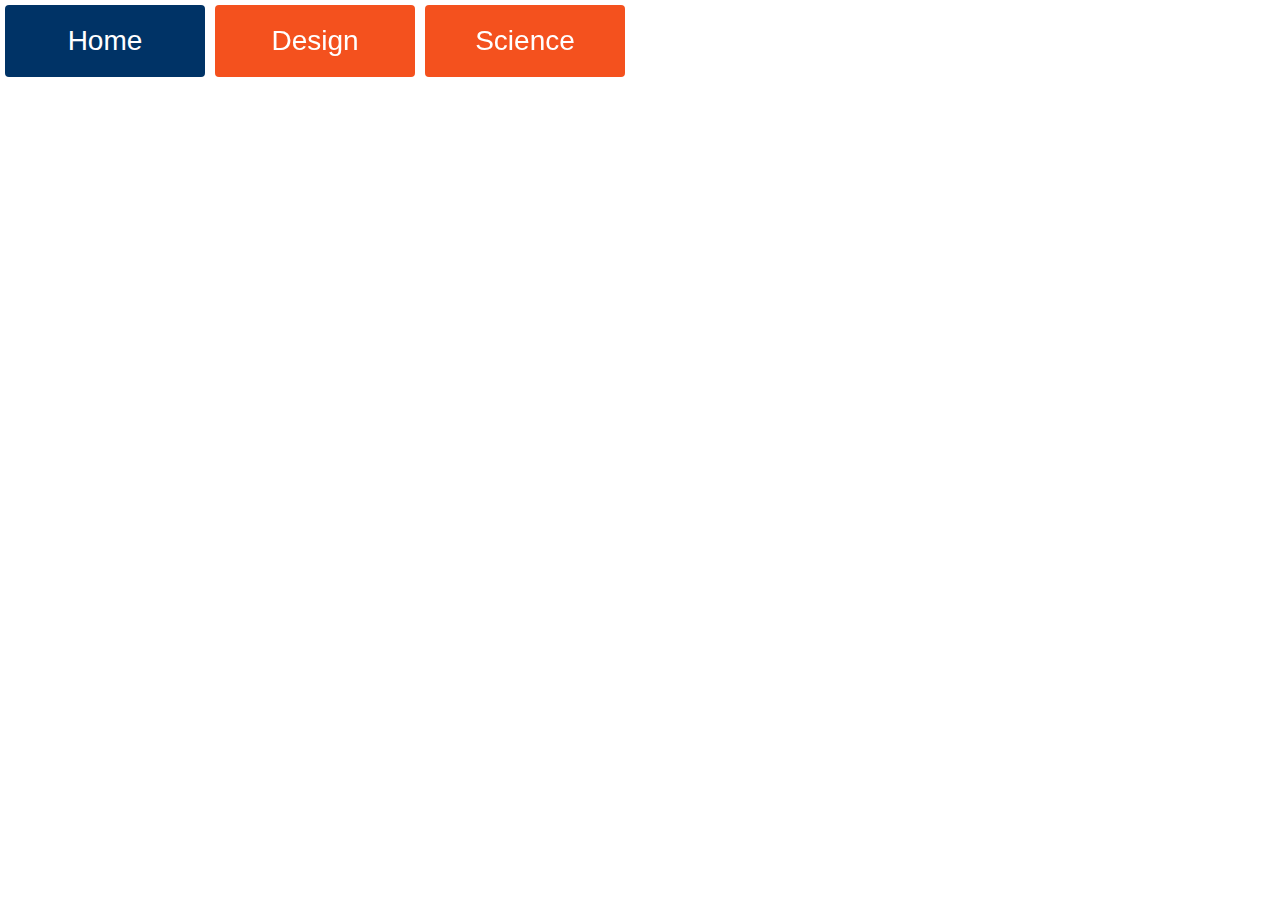
==== index.html @ a7d9fac1 "Update index.html" ====
<!DOCTYPE html>
<html>
 <head>
  <link rel="stylesheet" href="index.css">
 </head>
 <body>
  <button class="buttons selected" style="vertical-align:middle"><span><a href="" class="selected">Home </a></span></button>
  <button class="buttons unselected" style="vertical-align:middle"><span><a href="Design.html" class="unselected">Design </span></a></button>
  <button class="buttons unselected" style="vertical-align:middle"><span><a href="Science.html" class="unselected">Science </span></a></button>
 </body>
</html>
---- index.css ----
body {
 top: 0;
 padding: 0;
 border: 0;
 margin: 0;
 display: block;
 position: fixed;
}
button.unselected {
 background-color: #f4511e;
 text-decoration: none;
}
button.selected {
 background-color: #003366;
 text-decoration: none;
}
a.unselected {
 color: #FFFFFF;
 text-decoration: none;
}
a.selected {
 text-decoration: none;
 color: #FFFFFF;
}
a.unselected:hover {
 color: #003366;
}
a.selected:hover {
 color: #f4511e;
}
.buttons {
 display: inline-block;
 border-radius: 4px;
 border: none;
 color: #FFFFFF;
 text-align: center;
 font-size: 28px;
 padding: 20px;
 width: 200px;
 transition: all 0.5s;
 cursor: pointer;
 margin: 5px;
 float: left;
 text-align: center;
}

.buttons span {
  cursor: pointer;
  display: inline-block;
  position: relative;
  transition: 0.5s;
}

.buttons span:after {
  content: '\00bb';
  position: absolute;
  opacity: 0;
  top: 0;
  right: -20px;
  transition: 0.5s;
}

.buttons:hover span {
  padding-right: 25px;
}

.buttons:hover span:after {
  opacity: 1;
  right: 0;
}
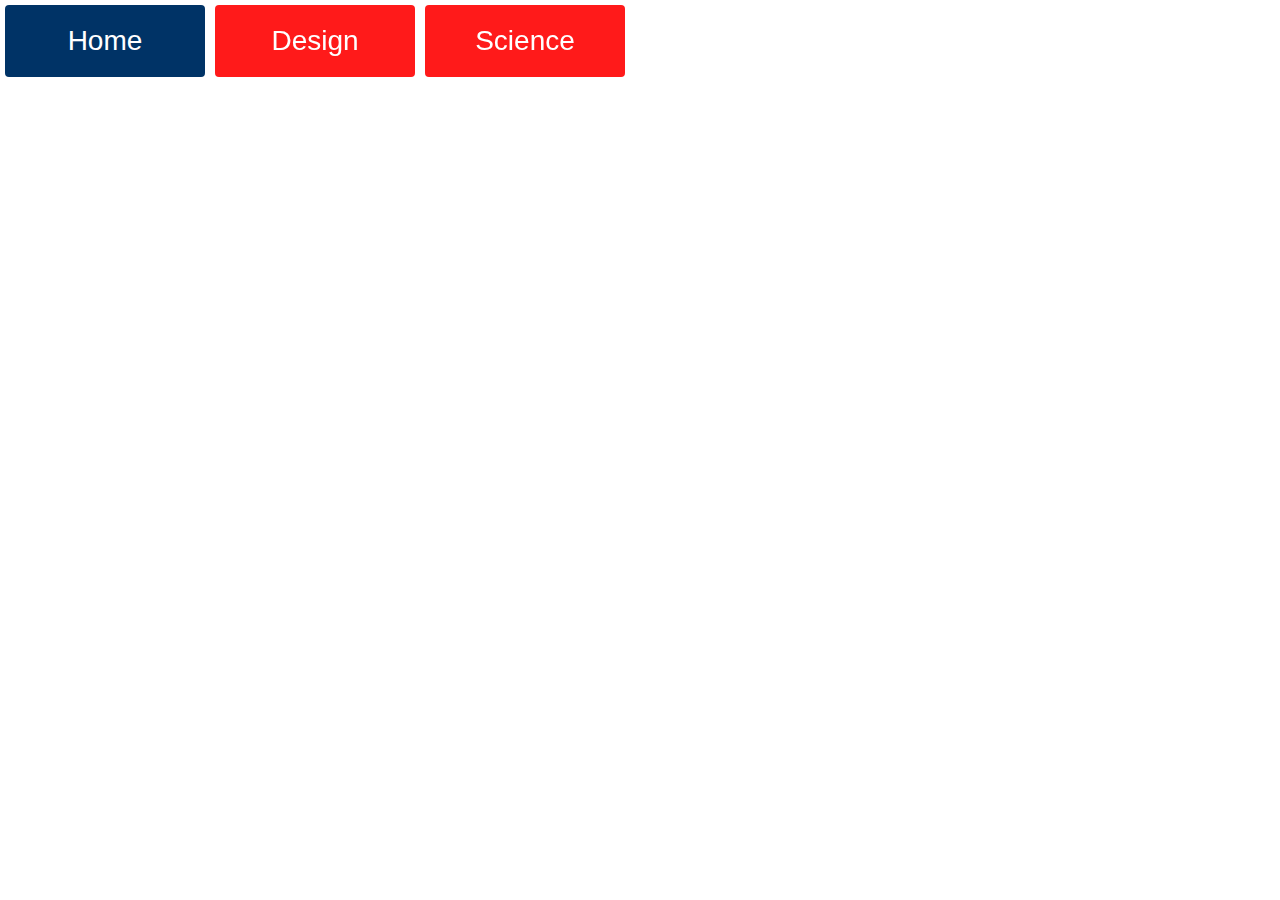
==== commit e5644e37: "Update index.html" ====
--- a/index.html
+++ b/index.html
@@ -4,8 +4,8 @@
   <link rel="stylesheet" href="index.css">
  </head>
  <body>
-  <button class="buttons selected" style="vertical-align:middle"><span><a href="" class="selected">Home </a></span></button>
-  <button class="buttons unselected" style="vertical-align:middle"><span><a href="Design.html" class="unselected">Design </span></a></button>
-  <button class="buttons unselected" style="vertical-align:middle"><span><a href="Science.html" class="unselected">Science </span></a></button>
+  <button class="selbuttons selected" style="vertical-align:middle"><span><a href="" class="selected">Home </a></span></button>
+  <button class="selbuttons unselected" style="vertical-align:middle"><span><a href="Design.html" class="unselected">Design </span></a></button>
+  <button class="selbuttons unselected" style="vertical-align:middle"><span><a href="Science.html" class="unselected">Science </span></a></button>
  </body>
 </html>
--- a/index.css
+++ b/index.css
@@ -7,7 +7,7 @@
  position: fixed;
 }
 button.unselected {
- background-color: #f4511e;
+ background-color: #ff1a1a;
  text-decoration: none;
 }
 button.selected {
@@ -26,9 +26,10 @@
  color: #003366;
 }
 a.selected:hover {
- color: #f4511e;
+ color: #ff1a1a;
 }
-.buttons {
+.selbuttons {
+ top: 50%;
  display: inline-block;
  border-radius: 4px;
  border: none;
@@ -43,28 +44,24 @@
  float: left;
  text-align: center;
 }
-
-.buttons span {
-  cursor: pointer;
-  display: inline-block;
-  position: relative;
-  transition: 0.5s;
+.selbuttons span {
+ cursor: pointer;
+ display: inline-block;
+ position: relative;
+ transition: 0.5s;
 }
-
-.buttons span:after {
-  content: '\00bb';
-  position: absolute;
-  opacity: 0;
-  top: 0;
-  right: -20px;
-  transition: 0.5s;
+.selbuttons span:after {
+ content: '\00bb';
+ position: absolute;
+ opacity: 0;
+ top: 0;
+ right: -20px;
+ transition: 0.5s;
 }
-
-.buttons:hover span {
-  padding-right: 25px;
+.selbuttons:hover span {
+ padding-right: 25px;
 }
-
-.buttons:hover span:after {
-  opacity: 1;
-  right: 0;
+.selbuttons:hover span:after {
+ opacity: 1;
+ right: 0;
 }
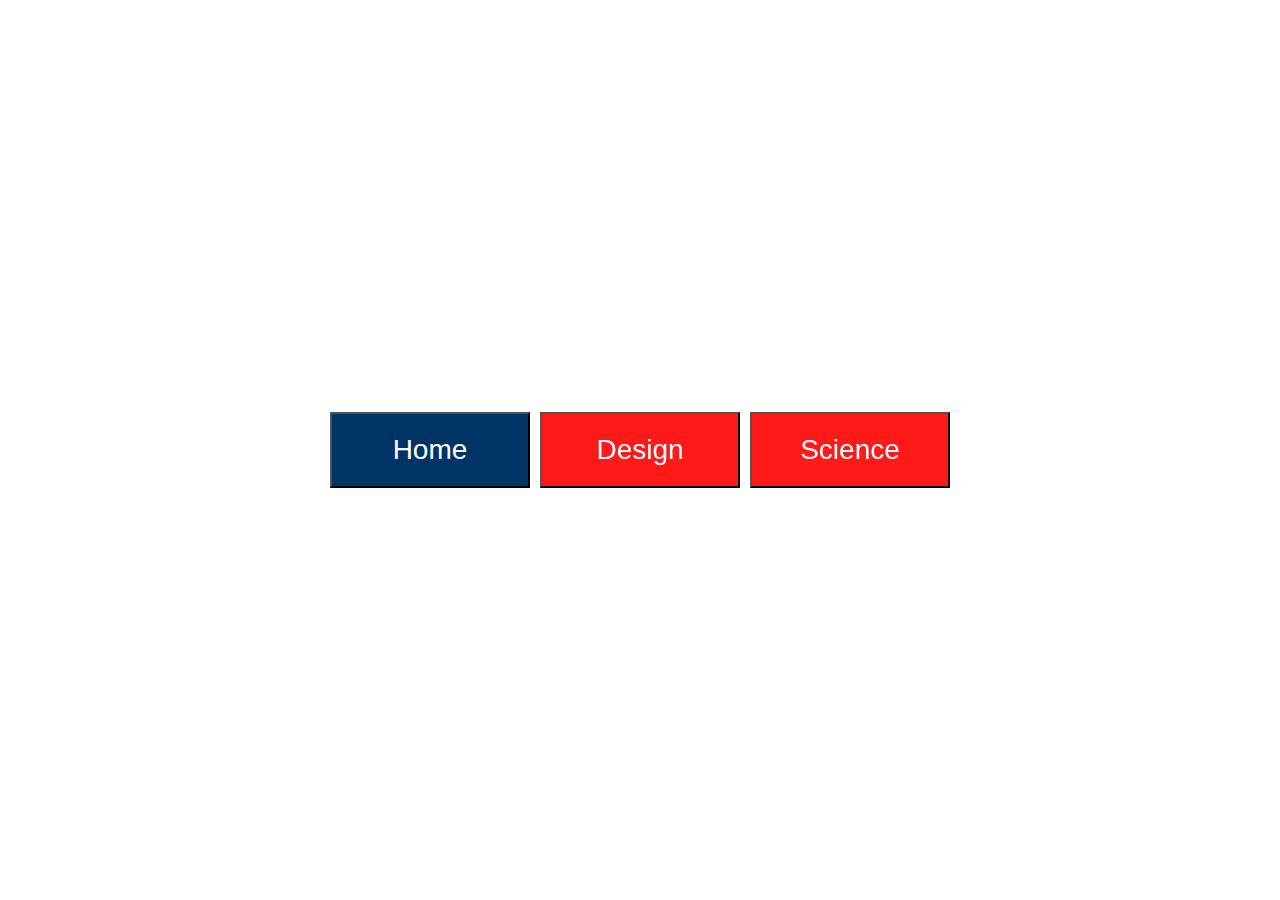
==== commit 341fa42a: "Update index.html" ====
--- a/index.html
+++ b/index.html
@@ -2,6 +2,7 @@
 <html>
  <head>
   <link rel="stylesheet" href="index.css">
+  <title>Home - JulianM_9a</title>
  </head>
  <body>
   <button class="selbuttons selected" style="vertical-align:middle"><span><a href="" class="selected">Home </a></span></button>
--- a/index.css
+++ b/index.css
@@ -1,10 +1,43 @@
 body {
- top: 0;
+ top: 50%;
+ left: 50%;
+ transform: translate(-50%, -50%);
  padding: 0;
  border: 0;
  margin: 0;
  display: block;
  position: fixed;
+}
+.selbuttons {
+ font-size: 28px;
+ padding: 20px;
+ width: 200px;
+ transition: all 0.5s;
+ cursor: pointer;
+ margin: 5px;
+ float: left;
+ color: #FFFFFF;
+}
+.selbuttons span {
+ cursor: pointer;
+ display: inline-block;
+ position: relative;
+ transition: 0.5s;
+}
+.selbuttons span:after {
+ content: '\00bb';
+ position: absolute;
+ opacity: 0;
+ top: 0;
+ right: -20px;
+ transition: 0.5s;
+}
+.selbuttons:hover span {
+ padding-right: 25px;
+}
+.selbuttons:hover span:after {
+ opacity: 1;
+ right: 0;
 }
 button.unselected {
  background-color: #ff1a1a;
@@ -28,40 +61,3 @@
 a.selected:hover {
  color: #ff1a1a;
 }
-.selbuttons {
- top: 50%;
- display: inline-block;
- border-radius: 4px;
- border: none;
- color: #FFFFFF;
- text-align: center;
- font-size: 28px;
- padding: 20px;
- width: 200px;
- transition: all 0.5s;
- cursor: pointer;
- margin: 5px;
- float: left;
- text-align: center;
-}
-.selbuttons span {
- cursor: pointer;
- display: inline-block;
- position: relative;
- transition: 0.5s;
-}
-.selbuttons span:after {
- content: '\00bb';
- position: absolute;
- opacity: 0;
- top: 0;
- right: -20px;
- transition: 0.5s;
-}
-.selbuttons:hover span {
- padding-right: 25px;
-}
-.selbuttons:hover span:after {
- opacity: 1;
- right: 0;
-}
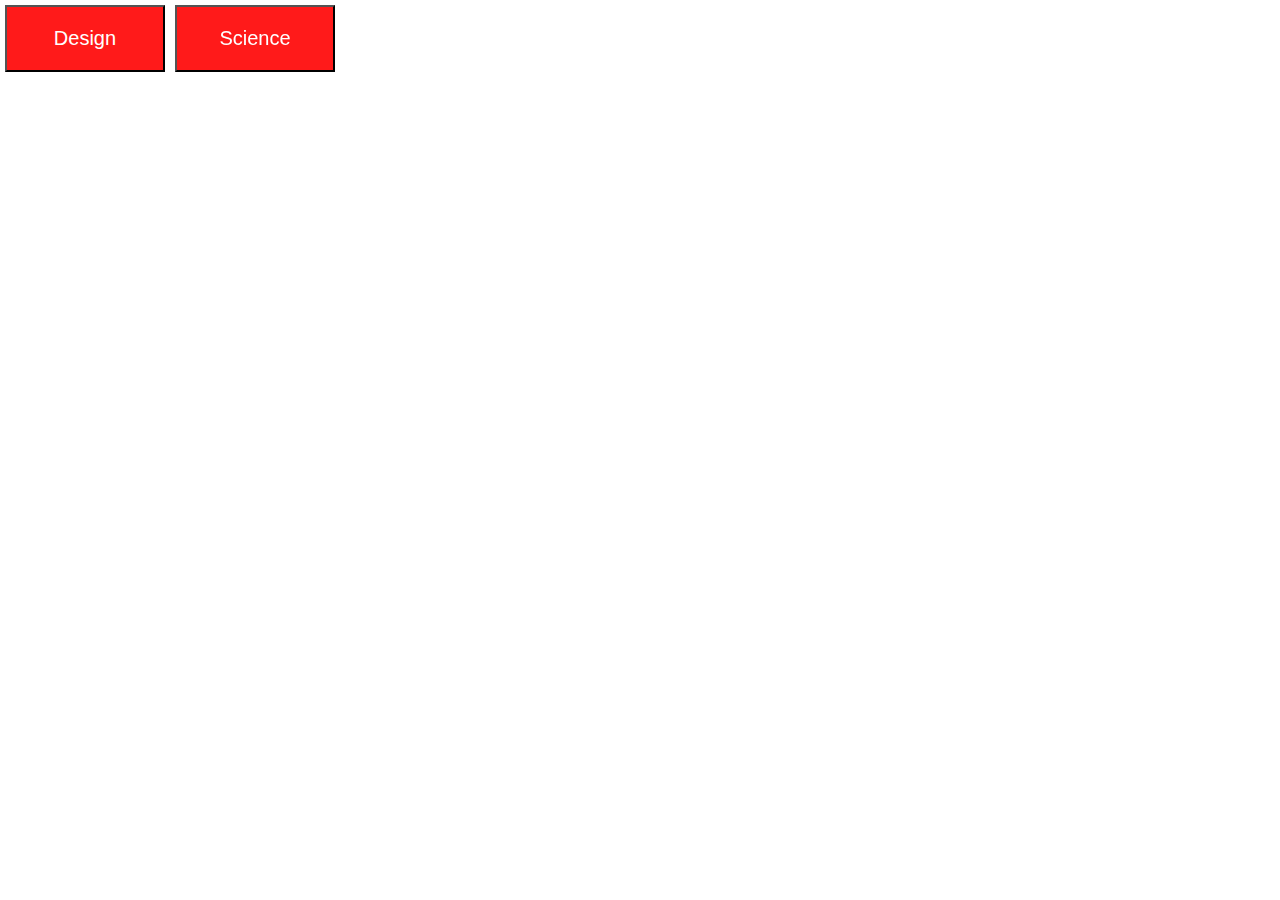
==== commit 389be6b9: "Update index.html" ====
--- a/index.html
+++ b/index.html
@@ -5,8 +5,7 @@
   <title>Home - JulianM_9a</title>
  </head>
  <body>
-  <button class="selbuttons selected" style="vertical-align:middle"><span><a href="" class="selected">Home </a></span></button>
-  <button class="selbuttons unselected" style="vertical-align:middle"><span><a href="Design.html" class="unselected">Design </span></a></button>
-  <button class="selbuttons unselected" style="vertical-align:middle"><span><a href="Science.html" class="unselected">Science </span></a></button>
+  <button class="buttons selbuttons unselected" style="vertical-align:middle"><span><a href="Design.html" class="unselected">Design </a></span></button>
+  <button class="buttons selbuttons unselected" style="vertical-align:middle"><span><a href="Science.html" class="unselected">Science </a></span></button>
  </body>
 </html>
--- a/index.css
+++ b/index.css
@@ -1,7 +1,4 @@
 body {
- top: 50%;
- left: 50%;
- transform: translate(-50%, -50%);
  padding: 0;
  border: 0;
  margin: 0;
@@ -9,22 +6,42 @@
  position: fixed;
 }
 .selbuttons {
- font-size: 28px;
+ font-size: 20px;
  padding: 20px;
- width: 200px;
+ width: 160px;
  transition: all 0.5s;
  cursor: pointer;
  margin: 5px;
  float: left;
  color: #FFFFFF;
 }
-.selbuttons span {
+.minbuttons {
+ font-size: 15px;
+ padding: 20px;
+ width: 130px;
+ transition: all 0.5s;
+ cursor: pointer;
+ margin: 5px;
+ float: left;
+ color: #FFFFFF;
+}
+.evenminbuttons {
+ font-size: 15px;
+ padding: 20px;
+ width: 130px;
+ transition: all 0.5s;
+ cursor: pointer;
+ margin: 5px;
+ float: left;
+ color: #FFFFFF;
+}
+.buttons span {
  cursor: pointer;
  display: inline-block;
  position: relative;
  transition: 0.5s;
 }
-.selbuttons span:after {
+.buttons span:after {
  content: '\00bb';
  position: absolute;
  opacity: 0;
@@ -32,10 +49,10 @@
  right: -20px;
  transition: 0.5s;
 }
-.selbuttons:hover span {
+.buttons:hover span {
  padding-right: 25px;
 }
-.selbuttons:hover span:after {
+.buttons:hover span:after {
  opacity: 1;
  right: 0;
 }
@@ -61,3 +78,4 @@
 a.selected:hover {
  color: #ff1a1a;
 }
+
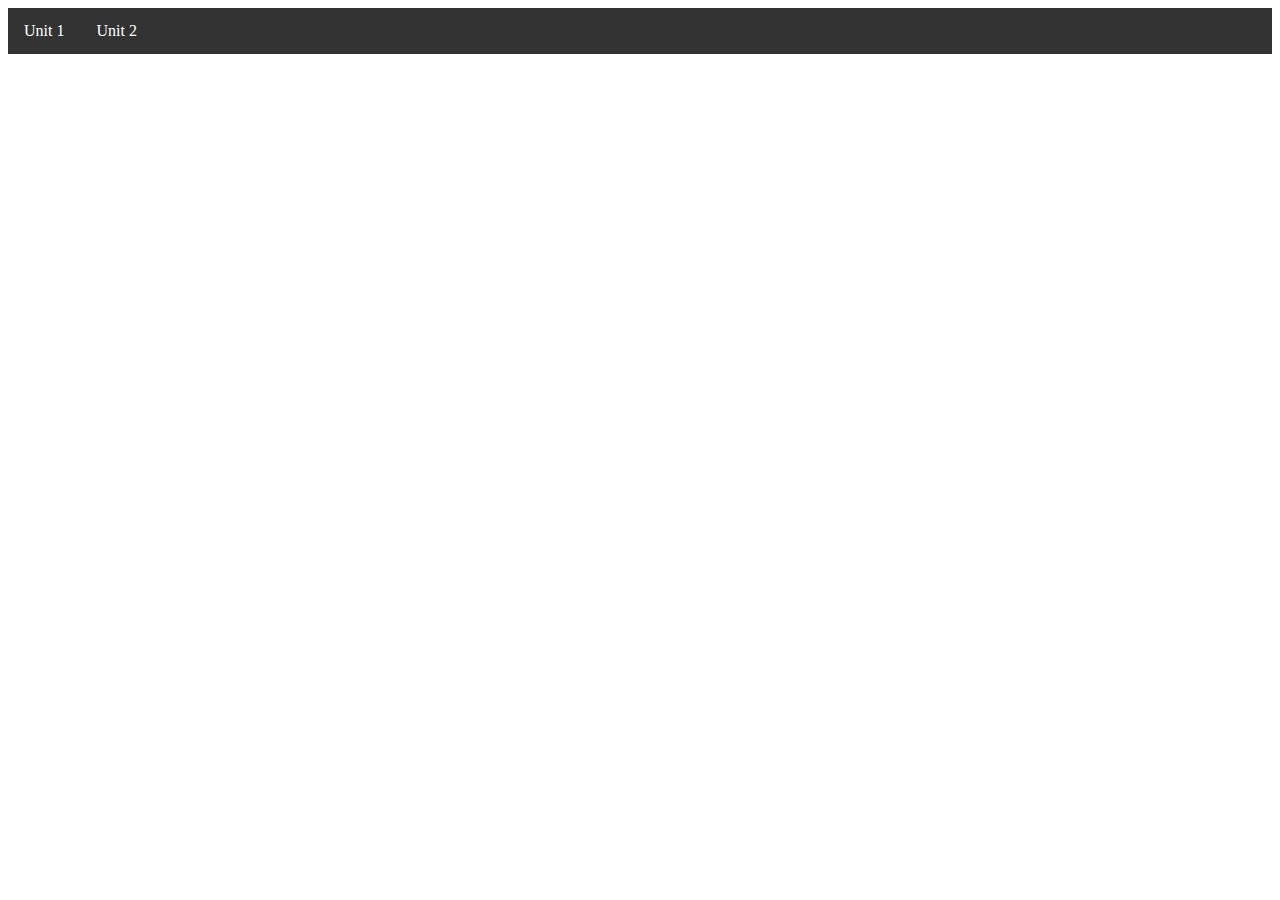
==== commit c627f544: "Update index.html" ====
--- a/index.html
+++ b/index.html
@@ -5,7 +5,20 @@
   <title>Home - JulianM_9a</title>
  </head>
  <body>
-  <button class="buttons selbuttons unselected" style="vertical-align:middle"><span><a href="Design.html" class="unselected">Design </a></span></button>
-  <button class="buttons selbuttons unselected" style="vertical-align:middle"><span><a href="Science.html" class="unselected">Science </a></span></button>
+  <ul>
+   <li class="dropdown"><a href="javascript:void(0)">Unit 1</a></li>
+   <div class="dropdown-content">
+    <a href="#">Link 1</a>
+    <a href="#">Link 2</a>
+    <a href="#">Link 3</a>
+   </div>
+   <li class="dropdown"><a href="javascript:void(0)">Unit 2</a></li>
+   <div class="dropdown-content">
+    <a href="#">Brief</a>
+    <a href="#">Gantt</a>
+    <a href="#">Reasearch</a>
+    <a href="#">Reasearch</a>
+   </div>
+  </ul>
  </body>
 </html>
--- a/index.css
+++ b/index.css
@@ -1,81 +1,50 @@
-body {
- padding: 0;
- border: 0;
- margin: 0;
- display: block;
- position: fixed;
-}
-.selbuttons {
- font-size: 20px;
- padding: 20px;
- width: 160px;
- transition: all 0.5s;
- cursor: pointer;
- margin: 5px;
- float: left;
- color: #FFFFFF;
-}
-.minbuttons {
- font-size: 15px;
- padding: 20px;
- width: 130px;
- transition: all 0.5s;
- cursor: pointer;
- margin: 5px;
- float: left;
- color: #FFFFFF;
-}
-.evenminbuttons {
- font-size: 15px;
- padding: 20px;
- width: 130px;
- transition: all 0.5s;
- cursor: pointer;
- margin: 5px;
- float: left;
- color: #FFFFFF;
-}
-.buttons span {
- cursor: pointer;
- display: inline-block;
- position: relative;
- transition: 0.5s;
-}
-.buttons span:after {
- content: '\00bb';
- position: absolute;
- opacity: 0;
- top: 0;
- right: -20px;
- transition: 0.5s;
-}
-.buttons:hover span {
- padding-right: 25px;
-}
-.buttons:hover span:after {
- opacity: 1;
- right: 0;
-}
-button.unselected {
- background-color: #ff1a1a;
- text-decoration: none;
-}
-button.selected {
- background-color: #003366;
- text-decoration: none;
-}
-a.unselected {
- color: #FFFFFF;
- text-decoration: none;
-}
-a.selected {
- text-decoration: none;
- color: #FFFFFF;
-}
-a.unselected:hover {
- color: #003366;
-}
-a.selected:hover {
- color: #ff1a1a;
+ul {
+  list-style-type: none;
+  margin: 0;
+  padding: 0;
+  overflow: hidden;
+  background-color: #333;
 }
 
+li {
+  float: left;
+}
+
+li a, .dropbtn {
+  display: inline-block;
+  color: white;
+  text-align: center;
+  padding: 14px 16px;
+  text-decoration: none;
+}
+
+li a:hover, .dropdown:hover .dropbtn {
+  background-color: red;
+}
+
+li.dropdown {
+  display: inline-block;
+}
+
+.dropdown-content {
+  display: none;
+  position: absolute;
+  background-color: #f9f9f9;
+  min-width: 160px;
+  box-shadow: 0px 8px 16px 0px rgba(0,0,0,0.2);
+  z-index: 1;
+}
+
+.dropdown-content a {
+  color: black;
+  padding: 12px 16px;
+  text-decoration: none;
+  display: block;
+  text-align: left;
+}
+
+.dropdown-content a:hover {background-color: #f1f1f1}
+
+.dropdown:hover .dropdown-content {
+  display: block;
+}
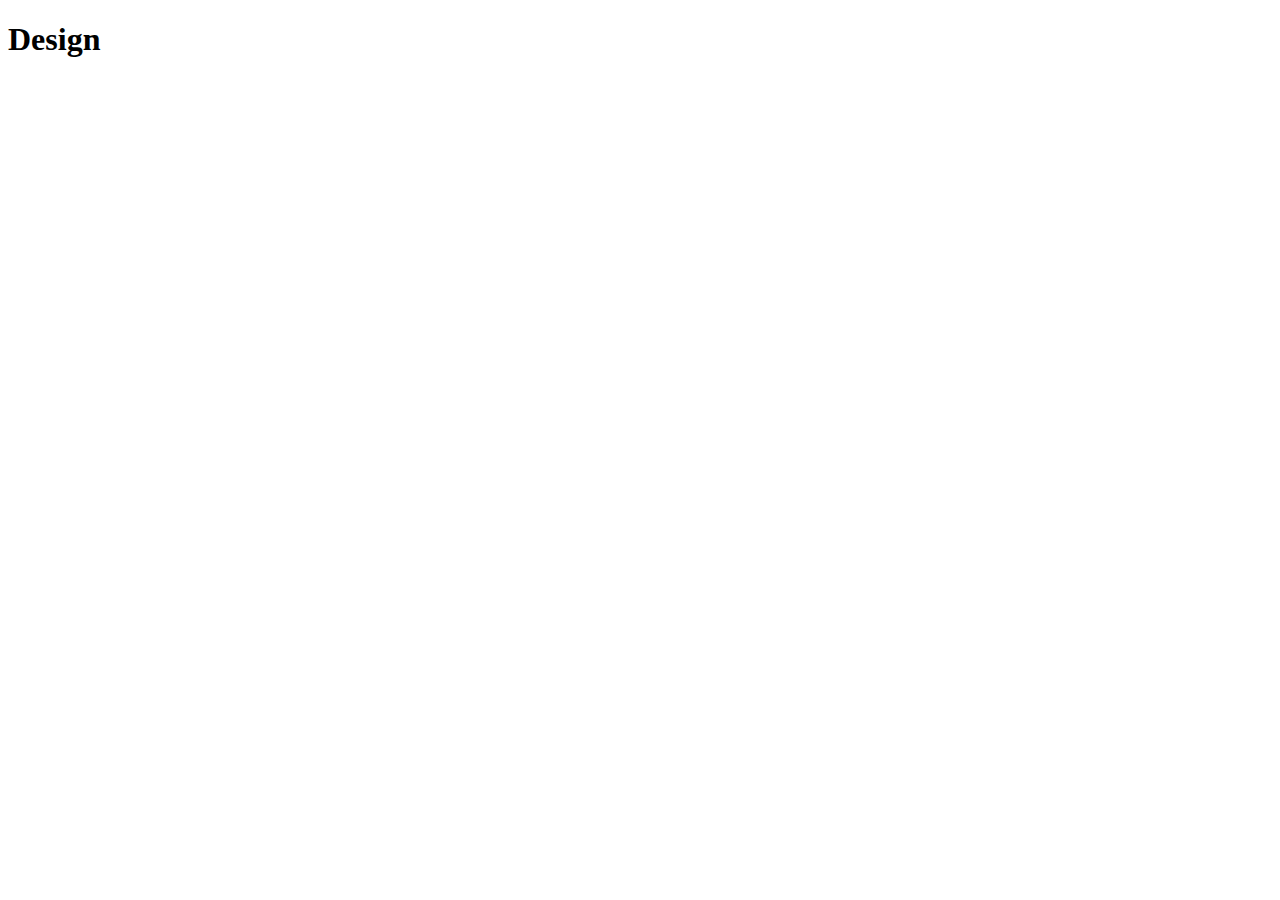
==== commit 5ac48c8d: "Update index.html" ====
--- a/index.html
+++ b/index.html
@@ -5,20 +5,8 @@
   <title>Home - JulianM_9a</title>
  </head>
  <body>
-  <ul>
-   <li class="dropdown"><a href="javascript:void(0)">Unit 1</a></li>
-   <div class="dropdown-content">
-    <a href="#">Link 1</a>
-    <a href="#">Link 2</a>
-    <a href="#">Link 3</a>
-   </div>
-   <li class="dropdown"><a href="javascript:void(0)">Unit 2</a></li>
-   <div class="dropdown-content">
-    <a href="#">Brief</a>
-    <a href="#">Gantt</a>
-    <a href="#">Reasearch</a>
-    <a href="#">Reasearch</a>
-   </div>
-  </ul>
+  <div class="title" id="maintitle">
+    <H1 class="title" id="header1">Design</H1>
+  </div>
  </body>
 </html>
--- a/index.css
+++ b/index.css
@@ -1,50 +1 @@
-ul {
-  list-style-type: none;
-  margin: 0;
-  padding: 0;
-  overflow: hidden;
-  background-color: #333;
-}
 
-li {
-  float: left;
-}
-
-li a, .dropbtn {
-  display: inline-block;
-  color: white;
-  text-align: center;
-  padding: 14px 16px;
-  text-decoration: none;
-}
-
-li a:hover, .dropdown:hover .dropbtn {
-  background-color: red;
-}
-
-li.dropdown {
-  display: inline-block;
-}
-
-.dropdown-content {
-  display: none;
-  position: absolute;
-  background-color: #f9f9f9;
-  min-width: 160px;
-  box-shadow: 0px 8px 16px 0px rgba(0,0,0,0.2);
-  z-index: 1;
-}
-
-.dropdown-content a {
-  color: black;
-  padding: 12px 16px;
-  text-decoration: none;
-  display: block;
-  text-align: left;
-}
-
-.dropdown-content a:hover {background-color: #f1f1f1}
-
-.dropdown:hover .dropdown-content {
-  display: block;
-}
